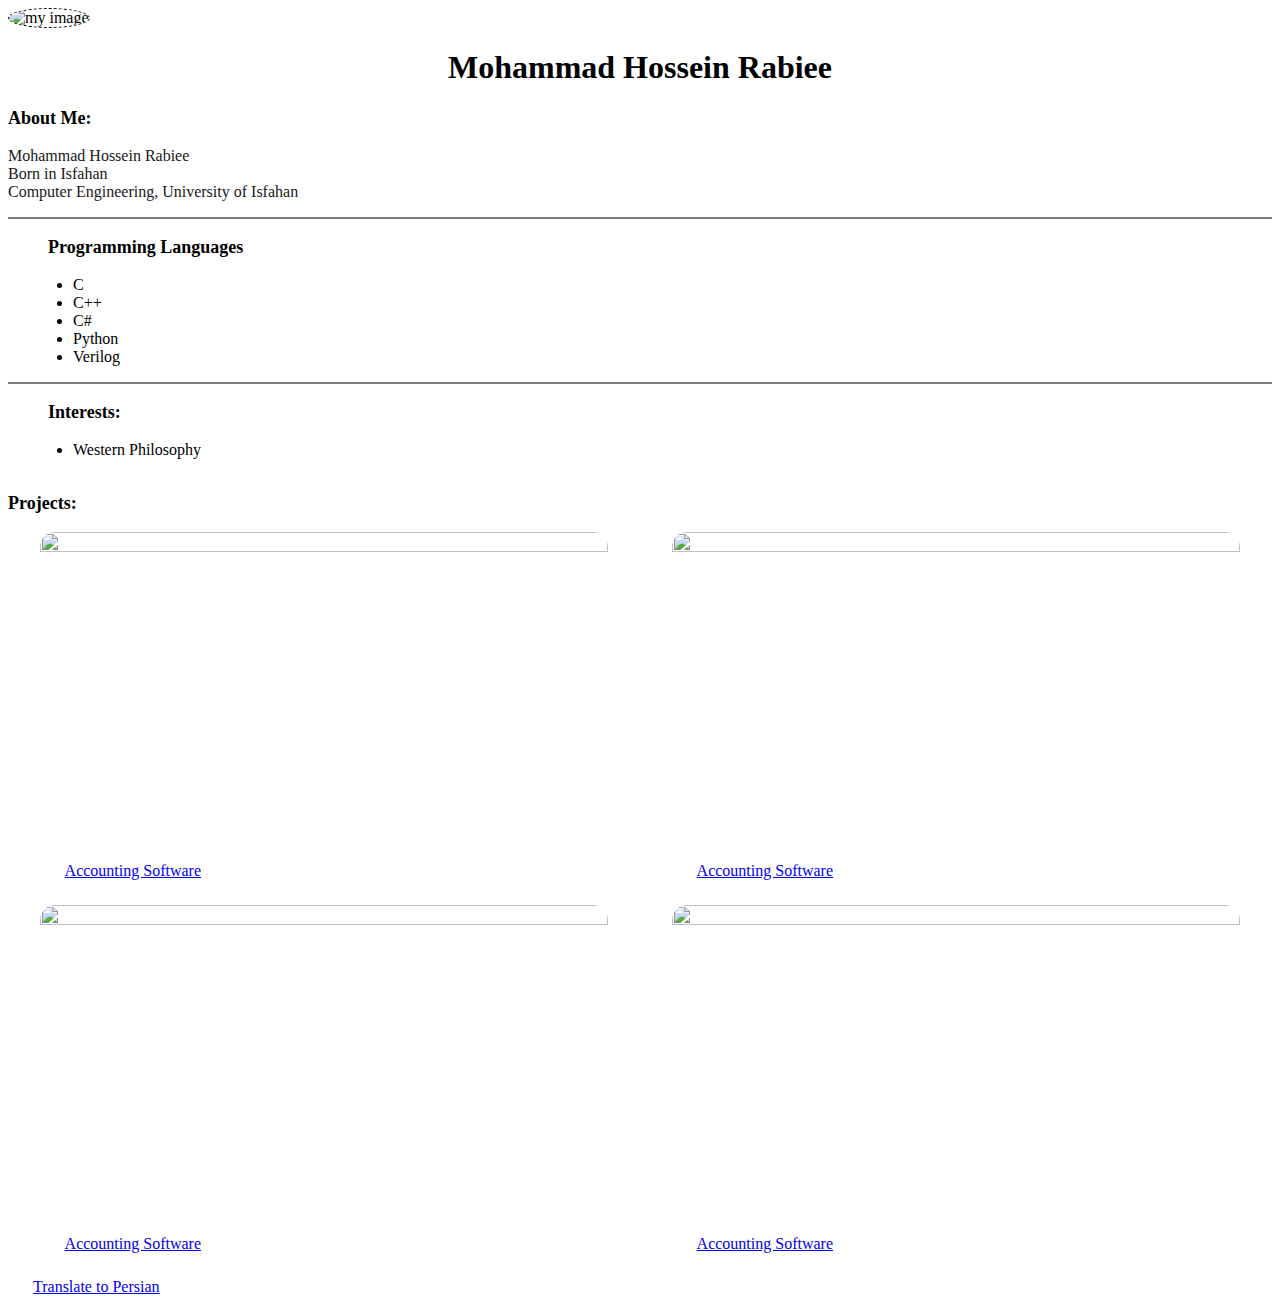
==== index.html @ 102092d2 "Create index.html" ====
<!DOCTYPE html>
<html dir="ltr" lang="en">

<head>
    <meta charset="UTF-8">
    <meta name="viewport" content="width=device-width, initial-scale=1.0">
    <title>Mohammad Hossein Rabiee</title>
    <link rel="stylesheet" href="style.css">
</head>

<body>
    <div class="container">
        <img style="border-radius: 100%;width: 120px;height: 120px;border: 1px dashed black;" src="./my-img.png"
            alt="my image">
        <h1 style="width: 100%;text-align: center;">Mohammad Hossein Rabiee</h1>
        <p></p>

        <div style="width: 100%;">

            <div>
                <p style="font-size: 18px; font-weight: bolder;width: 100%;text-align: left;">About Me:</p>

                <p style="font-size: 16px; opacity: .9;">Mohammad Hossein Rabiee <br>Born in Isfahan <br>Computer
                    Engineering, University of Isfahan</p>
            </div>

            <hr color="#7B7B7B">

            <ul style="width: 100%;">
                <p style="font-size: 18px; font-weight: bolder;width: 100%;text-align: left;">Programming Languages</p>

                <li style="width: fit-content;margin-left: 25px;">C</li>
                <li style="width: fit-content;margin-left: 25px;">C++</li>
                <li style="width: fit-content;margin-left: 25px;">C#</li>
                <li style="width: fit-content;margin-left: 25px;">Python</li>
                <li style="width: fit-content;margin-left: 25px;">Verilog</li>
            </ul>
            <hr color="#7B7B7B">

            <ul style="width: 100%;">
                <p style="font-size: 18px; font-weight: bolder;width: 100%;text-align: left;">Interests:</p>
                <li style="width: fit-content;margin-left: 25px;">Western Philosophy</li>
            </ul>

        </div>

        <div style="width: 100%; margin-top: 15px;">

            <div style="display: flex;flex-wrap: wrap;justify-content: space-around;">
                <p style="font-size: 18px; font-weight: bolder;width: 100%;text-align: left;">Projects:</p>

                <div style="width: 45%;flex-wrap: wrap;display: flex;">
                    <img style="aspect-ratio: 16/9;
                    width: 100%;
                    border-radius: 15px 15px 0 0;" src="novel1.jpg" alt="">
                    <a style="width: 100%;margin-bottom: 15px;padding: 10px 25px;border-radius: 0 0 15px 15px;"
                        href="index-en.html">Accounting Software</a>
                </div>
                <div style="width: 45%;flex-wrap: wrap;display: flex;">
                    <img style="aspect-ratio: 16/9;
                    width: 100%;
                    border-radius: 15px 15px 0 0;" src="novel1.jpg" alt="">
                    <a style="width: 100%;margin-bottom: 15px;padding: 10px 25px;border-radius: 0 0 15px 15px;"
                        href="index-en.html">Accounting Software</a>
                </div>
                <div style="width: 45%;flex-wrap: wrap;display: flex;">
                    <img style="aspect-ratio: 16/9;
                    width: 100%;
                    border-radius: 15px 15px 0 0;" src="novel1.jpg" alt="">
                    <a style="width: 100%;margin-bottom: 15px;padding: 10px 25px;border-radius: 0 0 15px 15px;"
                        href="index-en.html">Accounting Software</a>
                </div>
                <div style="width: 45%;flex-wrap: wrap;display: flex;">
                    <img style="aspect-ratio: 16/9;
                    width: 100%;
                    border-radius: 15px 15px 0 0;" src="novel1.jpg" alt="">
                    <a style="width: 100%;margin-bottom: 15px;padding: 10px 25px;border-radius: 0 0 15px 15px;"
                        href="index-en.html">Accounting Software</a>
                </div>

            </div>

        </div>

        <!-- <ul>
            <li><a href="novels-en.html">Novels</a></li>
            <li><a href="science-en.html">Scientific Books</a></li>
            <li><a href="psychology-en.html">Psychology Books</a></li>
        </ul> -->
        <a style="margin-top: 15px;padding: 10px 25px;" href="index-fa.html">Translate to Persian</a>
    </div>
</body>

</html>
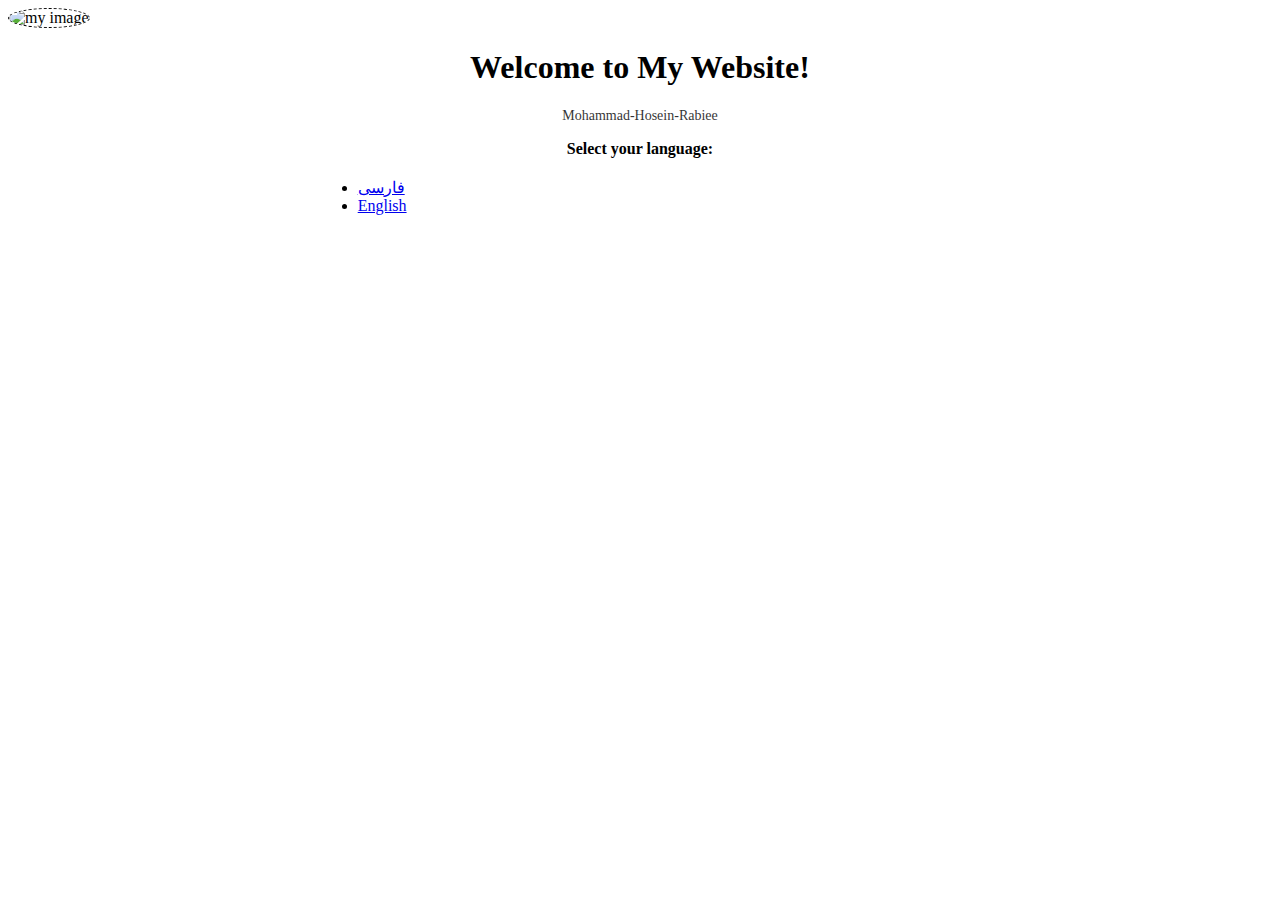
==== commit 3326f0d2: "Create index.html" ====
--- a/index.html
+++ b/index.html
@@ -1,95 +1,30 @@
 
 <!DOCTYPE html>
-<html dir="ltr" lang="en">
+<html lang="en">
 
 <head>
     <meta charset="UTF-8">
     <meta name="viewport" content="width=device-width, initial-scale=1.0">
-    <title>Mohammad Hossein Rabiee</title>
-    <link rel="stylesheet" href="style.css">
+    <link rel="stylesheet" href="./style.css">
+    <title>Welcome...</title>
 </head>
 
 <body>
-    <div class="container">
-        <img style="border-radius: 100%;width: 120px;height: 120px;border: 1px dashed black;" src="./my-img.png"
+
+    <div>
+        <img style="border-radius: 100%;width: 120px;height: 120px;border: 1px dashed black  ;" src="./my-img.png"
             alt="my image">
-        <h1 style="width: 100%;text-align: center;">Mohammad Hossein Rabiee</h1>
-        <p></p>
+        <h1 style="width: 100%;text-align: center;">Welcome to My Website!</h1>
+        <p style="width: 100%;text-align: center;font-size: 14px;opacity: .8;margin-bottom: 15px;">
+            Mohammad-Hosein-Rabiee</p>
+        <p style="width: 100%;text-align: center;font-weight: bolder;">Select your language:</p>
+        <ul
+            style="margin-top: 20px; width: 100%;display: flex;flex-wrap: wrap;justify-content: center;align-items: center;">
+            <li style="width: 51%;"><a style="width: 100%;" href="index-fa.html">فارسی</a></li>
+            <li style="width: 51%;"><a style="width: 100%;" href="index-en.html">English</a></li>
+        </ul>
+    </div>
 
-        <div style="width: 100%;">
-
-            <div>
-                <p style="font-size: 18px; font-weight: bolder;width: 100%;text-align: left;">About Me:</p>
-
-                <p style="font-size: 16px; opacity: .9;">Mohammad Hossein Rabiee <br>Born in Isfahan <br>Computer
-                    Engineering, University of Isfahan</p>
-            </div>
-
-            <hr color="#7B7B7B">
-
-            <ul style="width: 100%;">
-                <p style="font-size: 18px; font-weight: bolder;width: 100%;text-align: left;">Programming Languages</p>
-
-                <li style="width: fit-content;margin-left: 25px;">C</li>
-                <li style="width: fit-content;margin-left: 25px;">C++</li>
-                <li style="width: fit-content;margin-left: 25px;">C#</li>
-                <li style="width: fit-content;margin-left: 25px;">Python</li>
-                <li style="width: fit-content;margin-left: 25px;">Verilog</li>
-            </ul>
-            <hr color="#7B7B7B">
-
-            <ul style="width: 100%;">
-                <p style="font-size: 18px; font-weight: bolder;width: 100%;text-align: left;">Interests:</p>
-                <li style="width: fit-content;margin-left: 25px;">Western Philosophy</li>
-            </ul>
-
-        </div>
-
-        <div style="width: 100%; margin-top: 15px;">
-
-            <div style="display: flex;flex-wrap: wrap;justify-content: space-around;">
-                <p style="font-size: 18px; font-weight: bolder;width: 100%;text-align: left;">Projects:</p>
-
-                <div style="width: 45%;flex-wrap: wrap;display: flex;">
-                    <img style="aspect-ratio: 16/9;
-                    width: 100%;
-                    border-radius: 15px 15px 0 0;" src="novel1.jpg" alt="">
-                    <a style="width: 100%;margin-bottom: 15px;padding: 10px 25px;border-radius: 0 0 15px 15px;"
-                        href="index-en.html">Accounting Software</a>
-                </div>
-                <div style="width: 45%;flex-wrap: wrap;display: flex;">
-                    <img style="aspect-ratio: 16/9;
-                    width: 100%;
-                    border-radius: 15px 15px 0 0;" src="novel1.jpg" alt="">
-                    <a style="width: 100%;margin-bottom: 15px;padding: 10px 25px;border-radius: 0 0 15px 15px;"
-                        href="index-en.html">Accounting Software</a>
-                </div>
-                <div style="width: 45%;flex-wrap: wrap;display: flex;">
-                    <img style="aspect-ratio: 16/9;
-                    width: 100%;
-                    border-radius: 15px 15px 0 0;" src="novel1.jpg" alt="">
-                    <a style="width: 100%;margin-bottom: 15px;padding: 10px 25px;border-radius: 0 0 15px 15px;"
-                        href="index-en.html">Accounting Software</a>
-                </div>
-                <div style="width: 45%;flex-wrap: wrap;display: flex;">
-                    <img style="aspect-ratio: 16/9;
-                    width: 100%;
-                    border-radius: 15px 15px 0 0;" src="novel1.jpg" alt="">
-                    <a style="width: 100%;margin-bottom: 15px;padding: 10px 25px;border-radius: 0 0 15px 15px;"
-                        href="index-en.html">Accounting Software</a>
-                </div>
-
-            </div>
-
-        </div>
-
-        <!-- <ul>
-            <li><a href="novels-en.html">Novels</a></li>
-            <li><a href="science-en.html">Scientific Books</a></li>
-            <li><a href="psychology-en.html">Psychology Books</a></li>
-        </ul> -->
-        <a style="margin-top: 15px;padding: 10px 25px;" href="index-fa.html">Translate to Persian</a>
-    </div>
 </body>
 
 </html>
